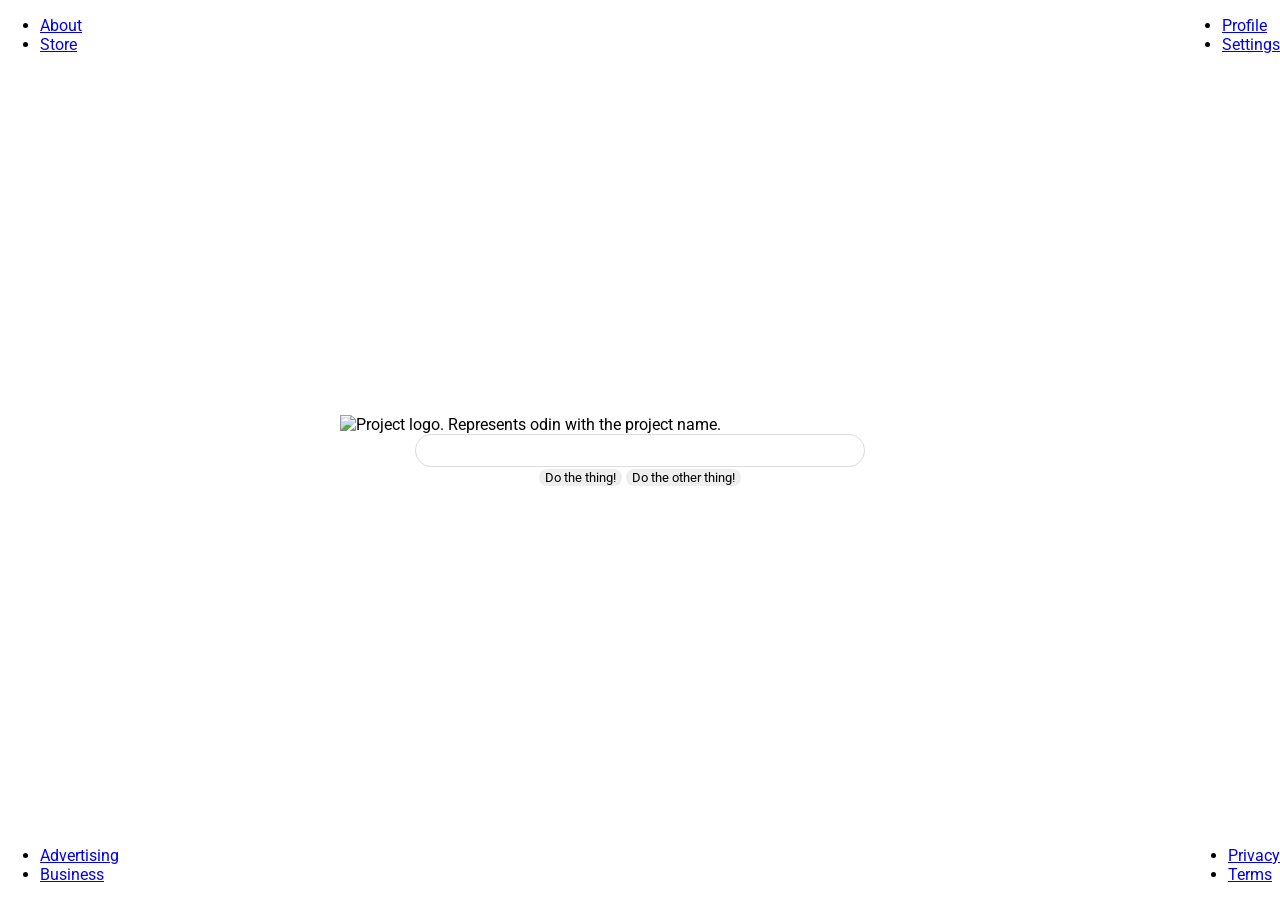
==== foundations/flex/06-flex-layout/index.html @ 9dbcaad4 "Achieved the overall layout" ====
<!doctype html>
<html lang="en">
  <head>
    <meta charset="UTF-8" />
    <meta http-equiv="X-UA-Compatible" content="IE=edge" />
    <meta name="viewport" content="width=device-width, initial-scale=1.0" />
    <title>LAYOUT</title>
    <link rel="stylesheet" href="./style.css" />
  </head>
  <body>
    <div class="container">
      <div class="header">
        <ul class="left-links">
          <li><a href="#">About</a></li>
          <li><a href="#">Store</a></li>
        </ul>
        <ul class="right-links">
          <li><a href="#">Profile</a></li>
          <li><a href="#">Settings</a></li>
        </ul>
      </div>
      <div class="content">
        <img
          src="./logo.png"
          alt="Project logo. Represents odin with the project name."
        />
        <div class="input">
          <input type="text" />
        </div>
        <div class="buttons">
          <button>Do the thing!</button>
          <button>Do the other thing!</button>
        </div>
      </div>
      <div class="footer">
        <ul class="left-links">
          <li><a href="#">Advertising</a></li>
          <li><a href="#">Business</a></li>
        </ul>
        <ul class="right-links">
          <li><a href="#">Privacy</a></li>
          <li><a href="#">Terms</a></li>
        </ul>
      </div>
    </div>
  </body>
</html>
---- foundations/flex/06-flex-layout/style.css ----
@import url("https://fonts.googleapis.com/css2?family=Roboto:wght@400;700&display=swap");

body {
  height: 100vh;
  margin: 0;
  overflow: hidden;
  font-family: Roboto, sans-serif;
}

img {
  width: 600px;
}

button {
  font-family: Roboto, sans-serif;
  border: none;
  border-radius: 8px;
  background: #eee;
}

input {
  border: 1px solid #ddd;
  border-radius: 16px;
  padding: 8px 24px;
  width: 400px;
}

.container {
  height: 100vh;
  display: flex;
  flex-direction: column;
  justify-content: space-between;
  align-items: center;
}

.header,
.footer {
  display: flex;
  width: 100vw;
  justify-content: space-between;
}

.content {
  display: flex;
  flex-direction: column;
  align-items: center;
}
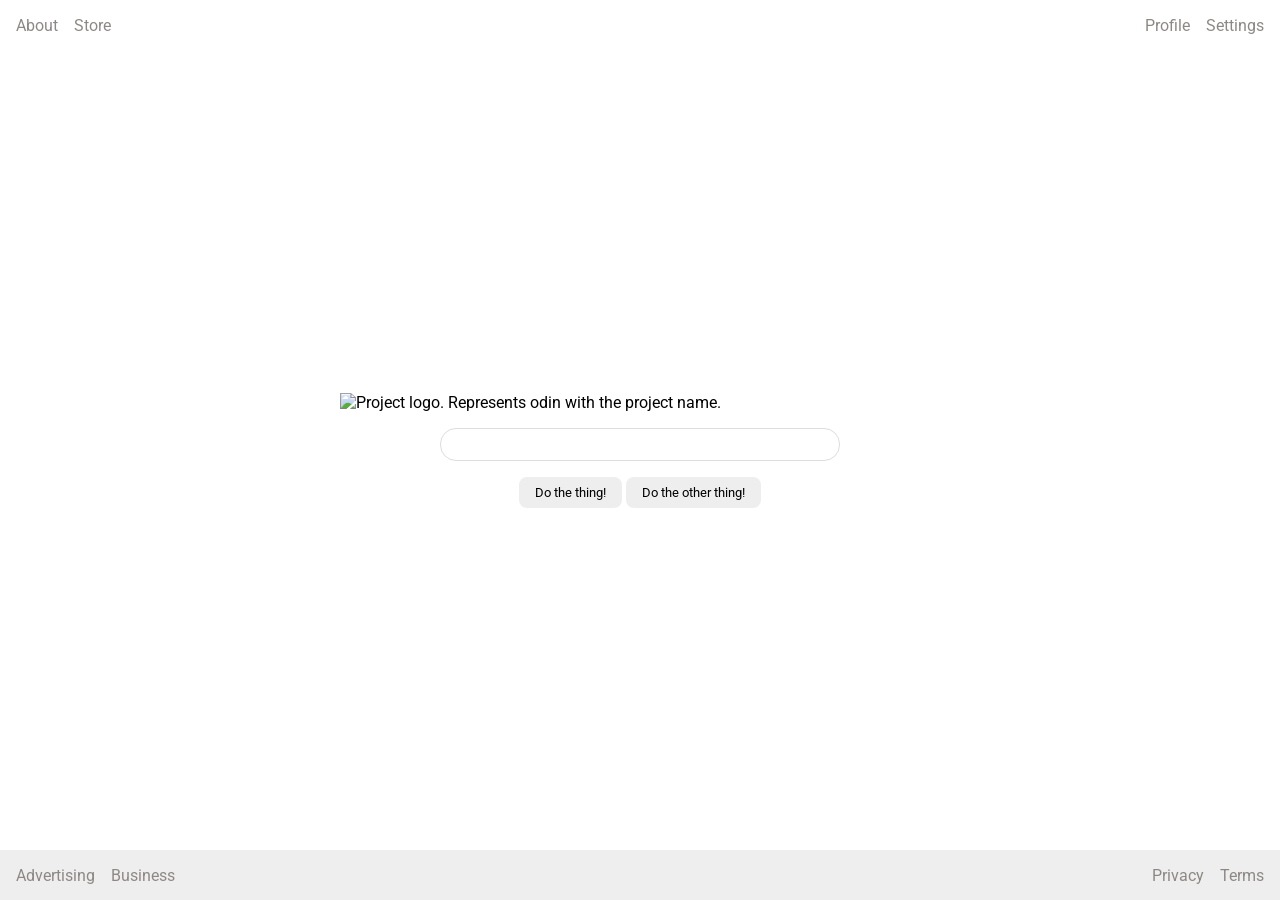
==== commit e74a865d: "Managed to successfully layout the page" ====
--- a/foundations/flex/06-flex-layout/index.html
+++ b/foundations/flex/06-flex-layout/index.html
@@ -11,12 +11,12 @@
     <div class="container">
       <div class="header">
         <ul class="left-links">
-          <li><a href="#">About</a></li>
-          <li><a href="#">Store</a></li>
+          <li><a class="nav-link" href="#">About</a></li>
+          <li><a class="nav-link" href="#">Store</a></li>
         </ul>
         <ul class="right-links">
-          <li><a href="#">Profile</a></li>
-          <li><a href="#">Settings</a></li>
+          <li><a class="nav-link" href="#">Profile</a></li>
+          <li><a class="nav-link" href="#">Settings</a></li>
         </ul>
       </div>
       <div class="content">
@@ -28,18 +28,18 @@
           <input type="text" />
         </div>
         <div class="buttons">
-          <button>Do the thing!</button>
-          <button>Do the other thing!</button>
+          <button class="search-buttons">Do the thing!</button>
+          <button class="search-buttons">Do the other thing!</button>
         </div>
       </div>
       <div class="footer">
         <ul class="left-links">
-          <li><a href="#">Advertising</a></li>
-          <li><a href="#">Business</a></li>
+          <li><a class="nav-link" href="#">Advertising</a></li>
+          <li><a class="nav-link" href="#">Business</a></li>
         </ul>
         <ul class="right-links">
-          <li><a href="#">Privacy</a></li>
-          <li><a href="#">Terms</a></li>
+          <li><a class="nav-link" href="#">Privacy</a></li>
+          <li><a class="nav-link" href="#">Terms</a></li>
         </ul>
       </div>
     </div>
--- a/foundations/flex/06-flex-layout/style.css
+++ b/foundations/flex/06-flex-layout/style.css
@@ -1,4 +1,10 @@
 @import url("https://fonts.googleapis.com/css2?family=Roboto:wght@400;700&display=swap");
+
+* {
+  margin: 0;
+  padding: 0;
+  box-sizing: border-box;
+}
 
 body {
   height: 100vh;
@@ -18,6 +24,18 @@
   background: #eee;
 }
 
+.left-links,
+.right-links {
+  list-style: none;
+  display: flex;
+  gap: 16px;
+}
+
+.nav-link {
+  text-decoration: none;
+  color: #8e8885;
+}
+
 input {
   border: 1px solid #ddd;
   border-radius: 16px;
@@ -27,6 +45,7 @@
 
 .container {
   height: 100vh;
+  width: 100vw;
   display: flex;
   flex-direction: column;
   justify-content: space-between;
@@ -36,12 +55,25 @@
 .header,
 .footer {
   display: flex;
-  width: 100vw;
   justify-content: space-between;
+  align-items: center;
+  width: 100%;
+  height: 50px;
+  padding: 0 16px;
 }
 
 .content {
   display: flex;
   flex-direction: column;
   align-items: center;
+  gap: 16px;
 }
+
+.search-buttons {
+  padding: 8px 16px;
+  gap: 12px;
+}
+
+.footer {
+  background-color: #eeeeee;
+}
